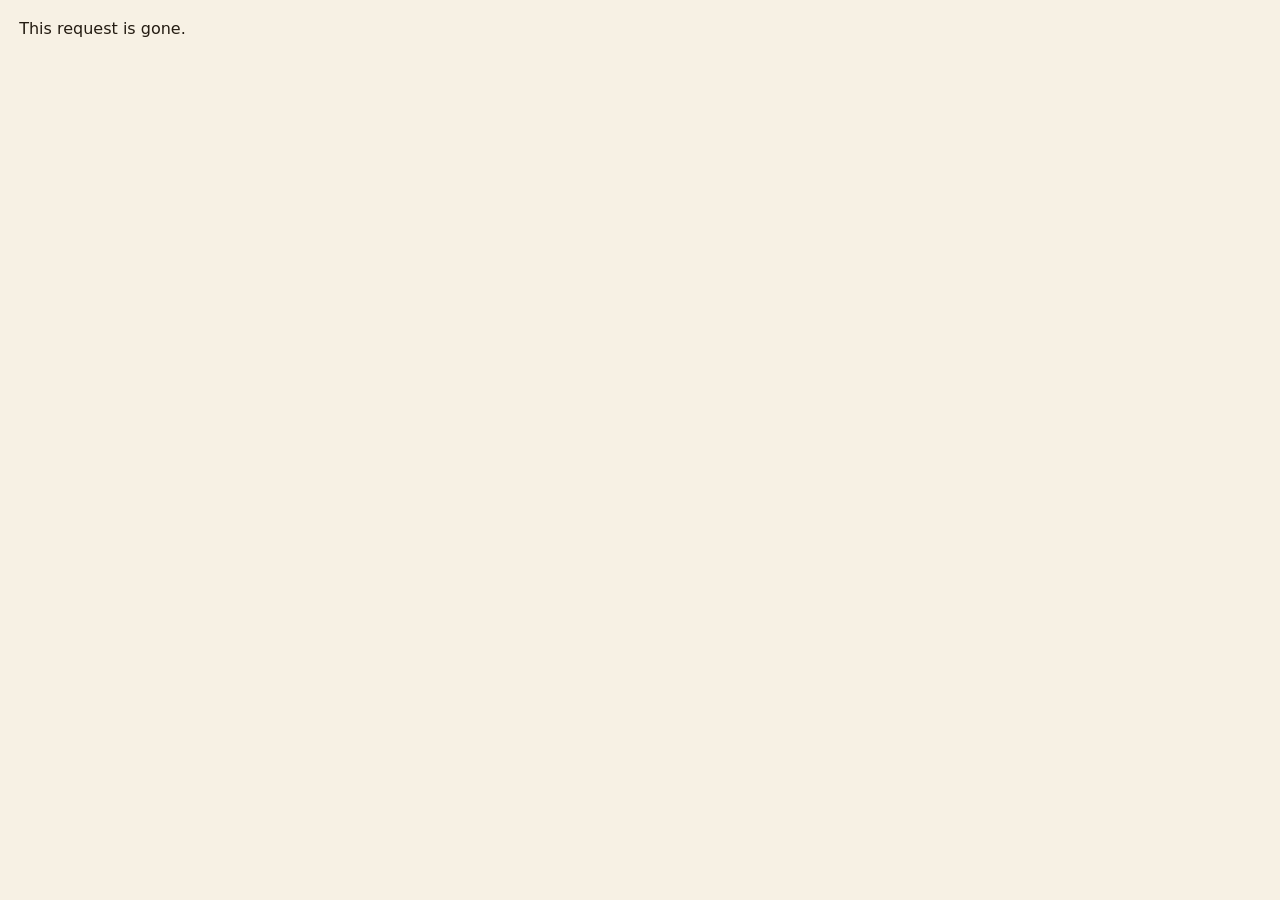
==== static/reply.html @ 7cf33de3 "feat: track pickup requests through completion" ====
<!DOCTYPE html>
<html lang="fi">
<head>
<meta charset="UTF-8">
<meta name="viewport" content="width=device-width, initial-scale=1.0">
<title>Satokori — vastaa</title>
<style>
  body { font-family: system-ui, sans-serif; background: #f7f1e4; color: #241c12; margin: 0; padding: 1.2rem; }
  h1 { font-size: 1.4rem; }
  .meta { color: #5c5140; margin: .4rem 0 1rem; }
  input, button { font: inherit; width: 100%; min-height: 48px; padding: .8rem; border-radius: 12px; margin: .4rem 0; box-sizing: border-box; }
  input { border: 1px solid #d9ccb3; }
  button { border: 0; background: #2f5d3a; color: #f7f1e4; font-weight: 600; }
  button.ghost { background: transparent; color: #b86132; border: 1px solid #b86132; }
  .ok { background: #fffdf7; border: 1px solid #d9ccb3; border-radius: 14px; padding: 1rem; }
</style>
</head>
<body>
<div id="app">Loading…</div>
<script>
const token = location.pathname.split("/").pop();
const app = document.getElementById("app");
async function load() {
  const r = await fetch("/asks/public/" + token);
  if (!r.ok) { app.textContent = "This request is gone."; return; }
  const a = await r.json();
  if (a.status !== "asked") {
    app.innerHTML = `<div class="ok"><h1>Sent</h1><p>${a.status === "declined" ? "Declined." : a.offer_text}</p></div>`;
    return;
  }
  app.innerHTML = `
    <h1>${a.buyer_name} asks</h1>
    <p class="meta">Can I pick up ${a.quantity} ${a.unit} ${a.produce}?${a.note ? "<br>" + a.note : ""}<br>${a.farm_name}</p>
    <form id="f">
      <label>When can they come?
        <input name="when" placeholder="la 10" required>
      </label>
      <button type="submit">Send time</button>
      <button type="button" class="ghost" id="no">Can't do it</button>
    </form>`;
  document.getElementById("f").onsubmit = async (e) => {
    e.preventDefault();
    const when = e.target.when.value;
    await fetch("/asks/public/" + token + "/reply", {
      method: "POST", headers: { "Content-Type": "application/json" },
      body: JSON.stringify({ when_text: when }),
    });
    load();
  };
  document.getElementById("no").onclick = async () => {
    await fetch("/asks/public/" + token + "/reply", {
      method: "POST", headers: { "Content-Type": "application/json" },
      body: JSON.stringify({ decline: true, when_text: "ei" }),
    });
    load();
  };
}
load();
</script>
</body>
</html>
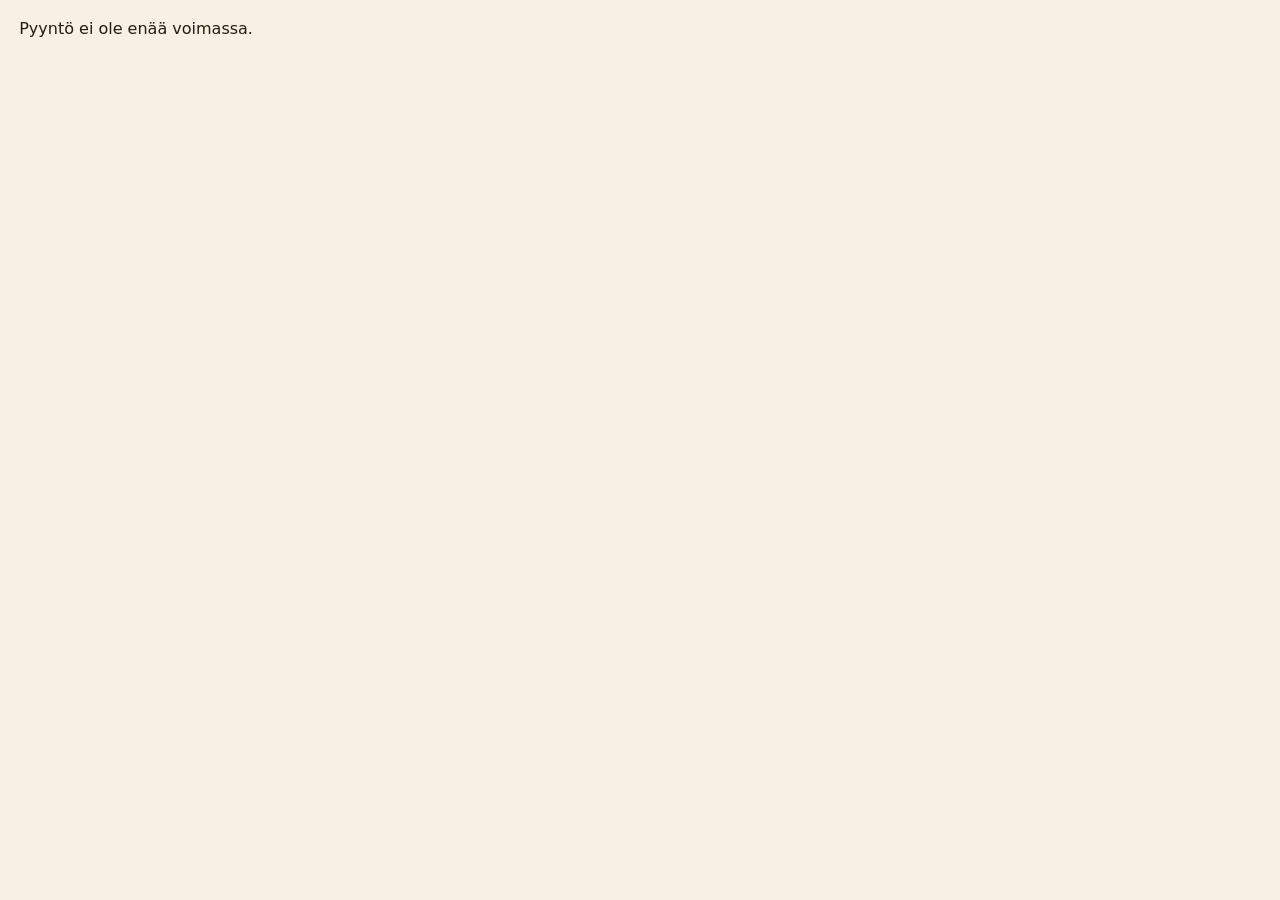
==== commit 87ccbd9e: "feat: always-on listings and one-tap farmer time replies" ====
--- a/static/reply.html
+++ b/static/reply.html
@@ -2,58 +2,62 @@
 <html lang="fi">
 <head>
 <meta charset="UTF-8">
-<meta name="viewport" content="width=device-width, initial-scale=1.0">
+<meta name="viewport" content="width=device-width, initial-scale=1.0, viewport-fit=cover">
 <title>Satokori — vastaa</title>
 <style>
-  body { font-family: system-ui, sans-serif; background: #f7f1e4; color: #241c12; margin: 0; padding: 1.2rem; }
+  body { font-family: system-ui, sans-serif; background: #f7f1e4; color: #241c12; margin: 0; padding: 1.2rem; padding-bottom: calc(1.2rem + env(safe-area-inset-bottom, 0px)); }
   h1 { font-size: 1.4rem; }
   .meta { color: #5c5140; margin: .4rem 0 1rem; }
   input, button { font: inherit; width: 100%; min-height: 48px; padding: .8rem; border-radius: 12px; margin: .4rem 0; box-sizing: border-box; }
   input { border: 1px solid #d9ccb3; }
   button { border: 0; background: #2f5d3a; color: #f7f1e4; font-weight: 600; }
   button.ghost { background: transparent; color: #b86132; border: 1px solid #b86132; }
+  .chips { display: flex; flex-wrap: wrap; gap: 8px; margin: .6rem 0; }
+  .chips button { width: auto; flex: 1; min-width: 40%; }
   .ok { background: #fffdf7; border: 1px solid #d9ccb3; border-radius: 14px; padding: 1rem; }
 </style>
 </head>
 <body>
-<div id="app">Loading…</div>
+<div id="app">Ladataan…</div>
 <script>
 const token = location.pathname.split("/").pop();
 const app = document.getElementById("app");
+const chips = ["tänään 18", "huomenna 10", "la 10", "su 12"];
+async function send(when, decline) {
+  await fetch("/asks/public/" + token + "/reply", {
+    method: "POST", headers: { "Content-Type": "application/json" },
+    body: JSON.stringify(decline ? { decline: true, when_text: "ei" } : { when_text: when }),
+  });
+  load();
+}
 async function load() {
   const r = await fetch("/asks/public/" + token);
-  if (!r.ok) { app.textContent = "This request is gone."; return; }
+  if (!r.ok) { app.textContent = "Pyyntö ei ole enää voimassa."; return; }
   const a = await r.json();
   if (a.status !== "asked") {
-    app.innerHTML = `<div class="ok"><h1>Sent</h1><p>${a.status === "declined" ? "Declined." : a.offer_text}</p></div>`;
+    app.innerHTML = `<div class="ok"><h1>Lähetetty</h1><p>${a.status === "declined" ? "Ei onnistu." : a.offer_text}</p></div>`;
     return;
   }
   app.innerHTML = `
-    <h1>${a.buyer_name} asks</h1>
-    <p class="meta">Can I pick up ${a.quantity} ${a.unit} ${a.produce}?${a.note ? "<br>" + a.note : ""}<br>${a.farm_name}</p>
+    <h1>${a.buyer_name} kysyy</h1>
+    <p class="meta">Voinko hakea ${a.quantity} ${a.unit} ${a.produce}?${a.note ? "<br>" + a.note : ""}<br>${a.farm_name}</p>
+    <p class="meta">Napauta aika:</p>
+    <div class="chips">${chips.map(w => `<button type="button" data-when="${w}">${w}</button>`).join("")}</div>
     <form id="f">
-      <label>When can they come?
-        <input name="when" placeholder="la 10" required>
+      <label>Tai kirjoita aika
+        <input name="when" placeholder="la 10">
       </label>
-      <button type="submit">Send time</button>
-      <button type="button" class="ghost" id="no">Can't do it</button>
+      <button type="submit">Lähetä aika</button>
+      <button type="button" class="ghost" id="no">Ei onnistu</button>
     </form>`;
-  document.getElementById("f").onsubmit = async (e) => {
+  document.querySelectorAll("[data-when]").forEach(b => b.onclick = () => send(b.dataset.when));
+  document.getElementById("f").onsubmit = (e) => {
     e.preventDefault();
-    const when = e.target.when.value;
-    await fetch("/asks/public/" + token + "/reply", {
-      method: "POST", headers: { "Content-Type": "application/json" },
-      body: JSON.stringify({ when_text: when }),
-    });
-    load();
+    const when = e.target.when.value.trim();
+    if (!when) return;
+    send(when);
   };
-  document.getElementById("no").onclick = async () => {
-    await fetch("/asks/public/" + token + "/reply", {
-      method: "POST", headers: { "Content-Type": "application/json" },
-      body: JSON.stringify({ decline: true, when_text: "ei" }),
-    });
-    load();
-  };
+  document.getElementById("no").onclick = () => send("ei", true);
 }
 load();
 </script>
